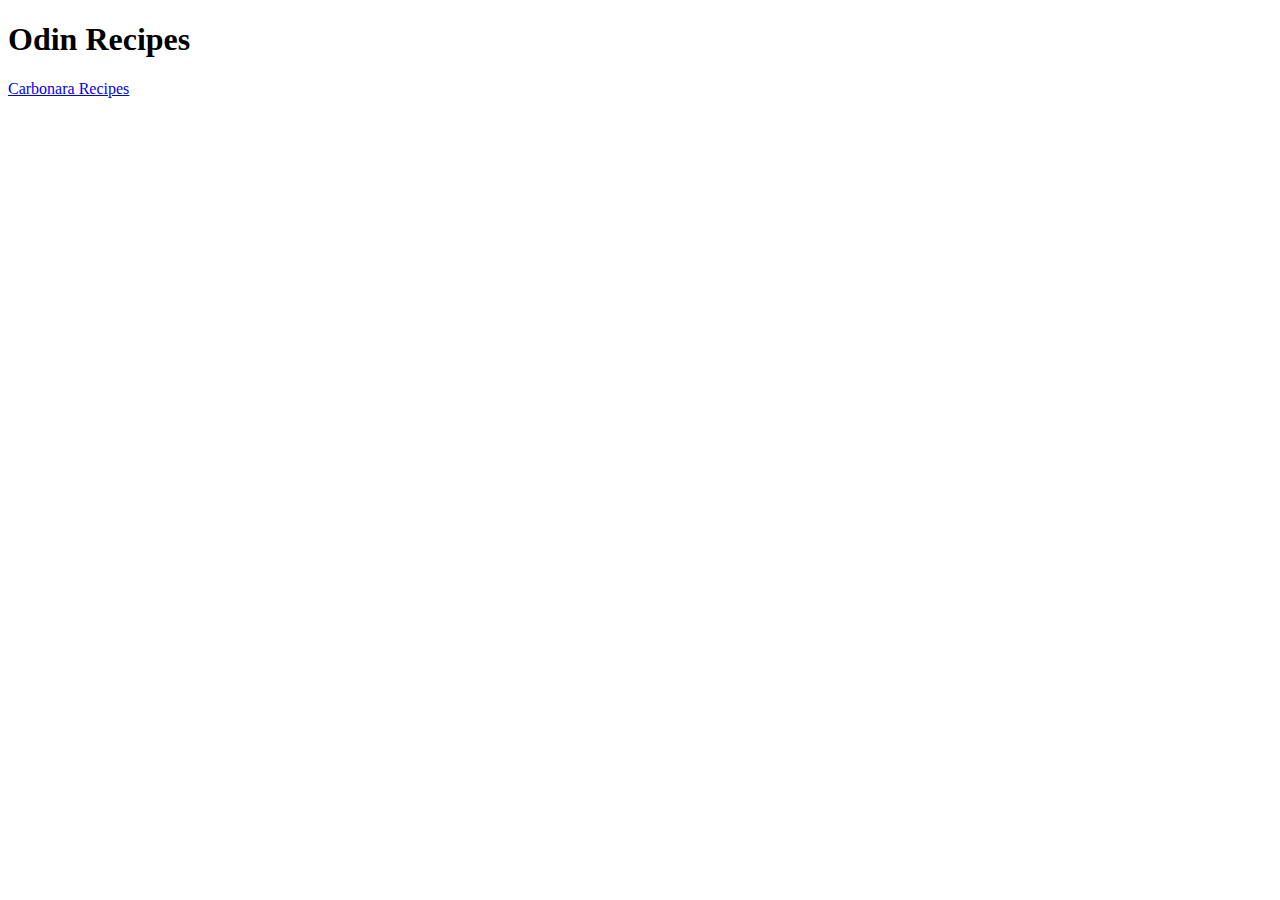
==== index.html @ 0cfb47e1 "<Feat> Add a recipe of carbonara and an image of it in the website" ====
<!DOCTYPE html>
<html lang="en">
    <head>
        <meta charset="UTF-8">
        <title>Odin Recipes</title>
    </head>
    <body>
        <h1> Odin Recipes</h1>
        <a href="./recipes/carbonara.html">Carbonara Recipes</a>
    </body>
</html>
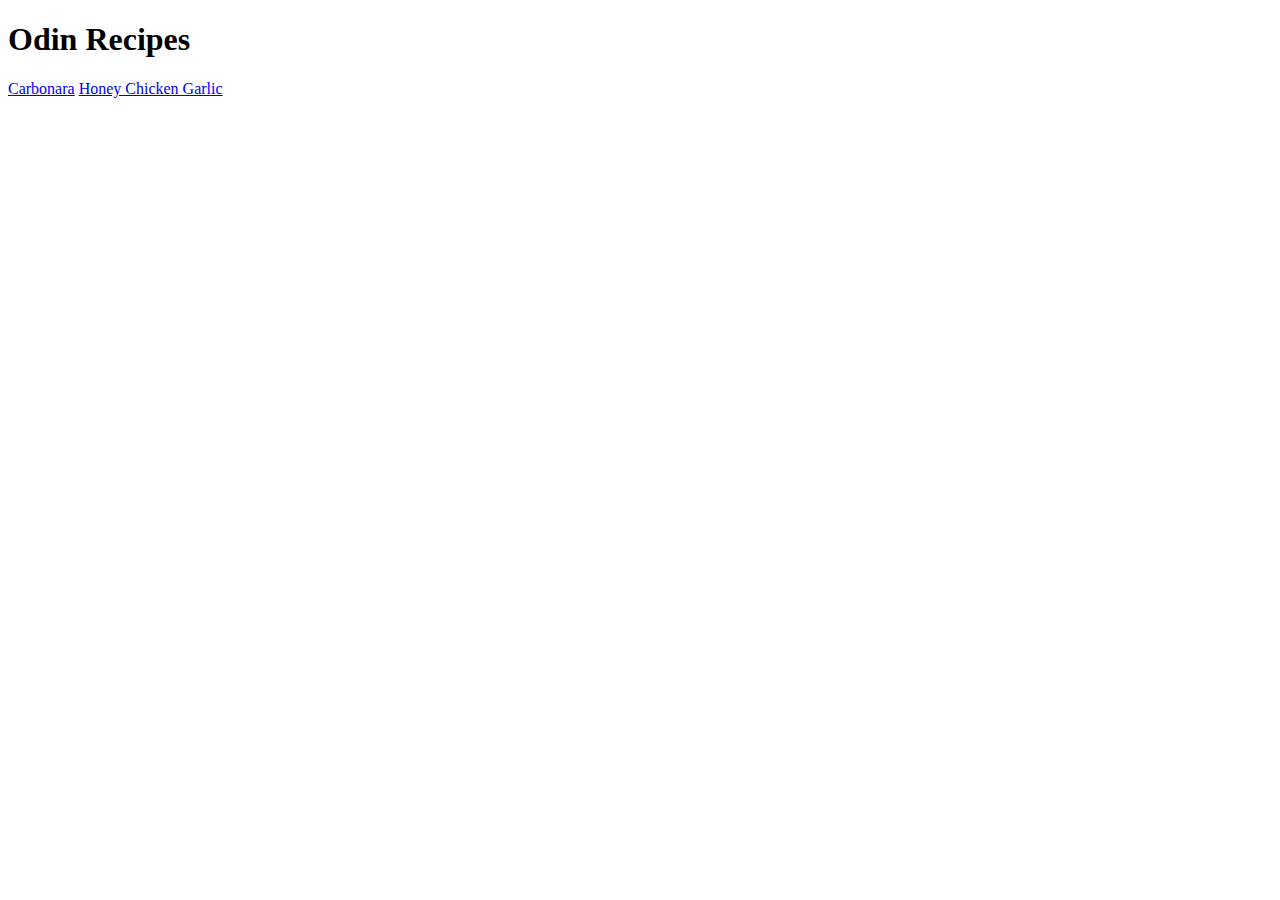
==== commit fb4d846e: "<feat> add a new recipe named honey garlic chicken" ====
--- a/index.html
+++ b/index.html
@@ -6,6 +6,8 @@
     </head>
     <body>
         <h1> Odin Recipes</h1>
-        <a href="./recipes/carbonara.html">Carbonara Recipes</a>
+        <a href="./recipes/carbonara.html">Carbonara</a>
+        <a href="./recipes/honey-garlic-chicken.html"> Honey Chicken Garlic</a>
     </body>
+   
 </html>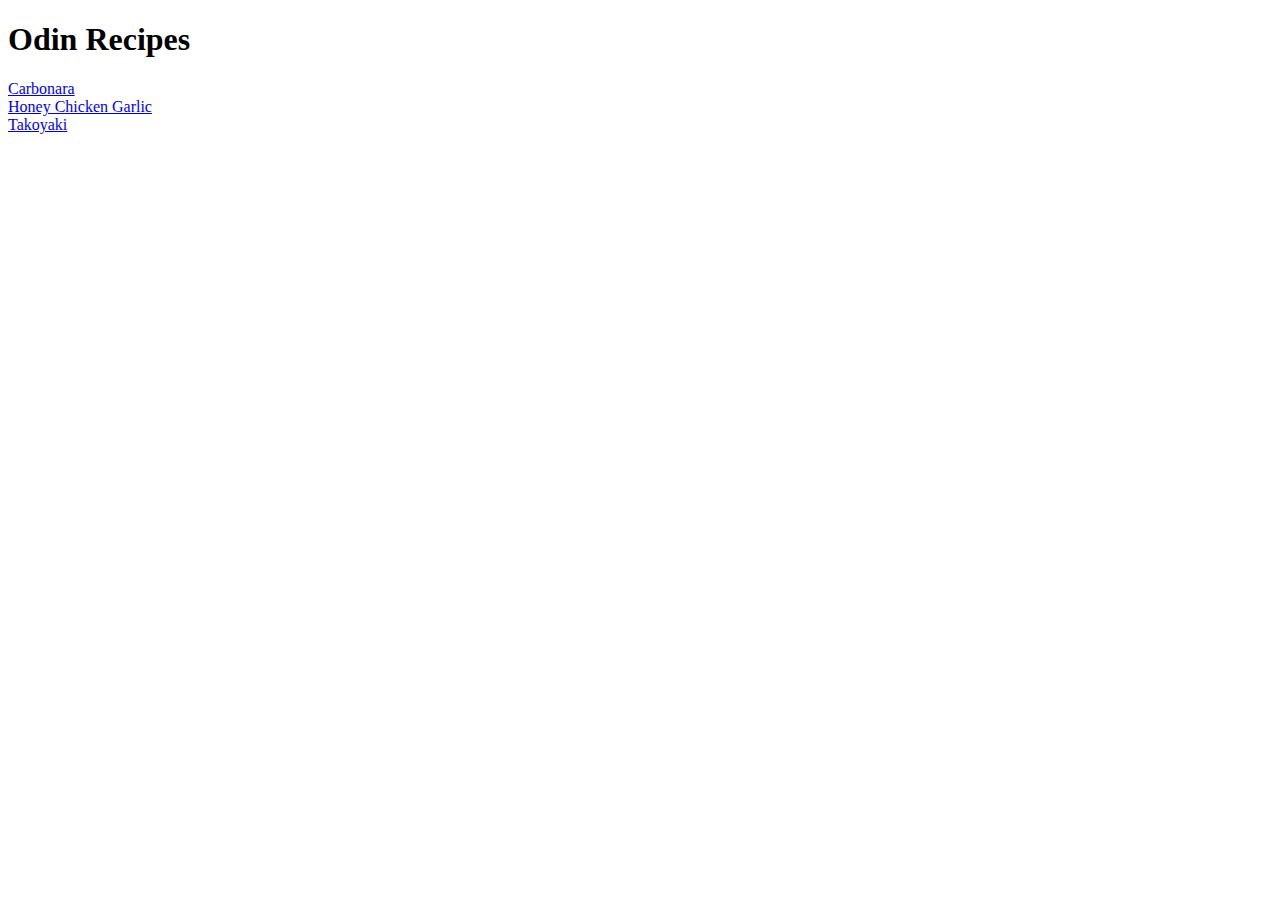
==== commit fcdc022d: "<feat> Add a new recipe for the dish "takoyaki"" ====
--- a/index.html
+++ b/index.html
@@ -6,8 +6,15 @@
     </head>
     <body>
         <h1> Odin Recipes</h1>
+        <div>
         <a href="./recipes/carbonara.html">Carbonara</a>
+        </div>
+        <div>
         <a href="./recipes/honey-garlic-chicken.html"> Honey Chicken Garlic</a>
+        </div>
+        <div>
+            <a href="./recipes/takoyaki.html"> Takoyaki</a>
+        </div>
     </body>
    
 </html>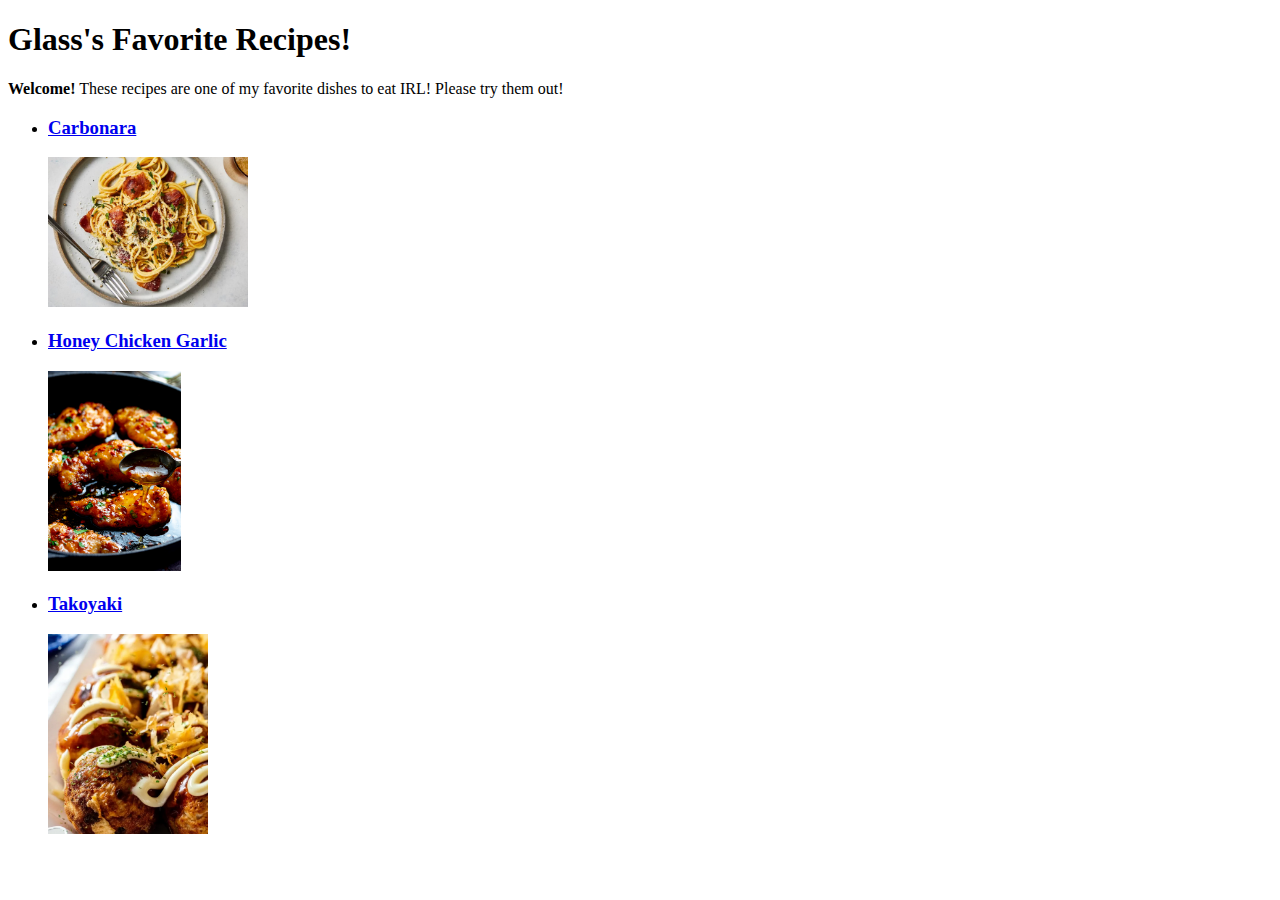
==== commit 7a140080: "<fixed> Change text formatting of the main website" ====
--- a/index.html
+++ b/index.html
@@ -2,19 +2,20 @@
 <html lang="en">
     <head>
         <meta charset="UTF-8">
-        <title>Odin Recipes</title>
+        <title>Glass's Favorite Dishes!</title>
     </head>
     <body>
-        <h1> Odin Recipes</h1>
+        <h1> Glass's Favorite Recipes!</h1>
+        <p> <strong>Welcome!</strong> These recipes are one of my favorite dishes to eat IRL! Please try them out!</p>
+        <ul>
         <div>
-        <a href="./recipes/carbonara.html">Carbonara</a>
-        </div>
-        <div>
-        <a href="./recipes/honey-garlic-chicken.html"> Honey Chicken Garlic</a>
-        </div>
-        <div>
-            <a href="./recipes/takoyaki.html"> Takoyaki</a>
-        </div>
+         <li><h3><a href="./recipes/carbonara.html">Carbonara</a></h3></li>
+         <img src="./img/carbonara.png" width="200" alt="Creamy carbonara with peperoni on top and green residue with it.">
+        <li> <h3><a href="./recipes/honey-garlic-chicken.html"> Honey Chicken Garlic</a></h3></li>
+        <img src="./img/honey-garlic-chicken.png" height="200" alt="Honey garlic covered fried chicken that looks amazing and apetizing.">
+        <li><h3><a href="./recipes/takoyaki.html"> Takoyaki</a></li></h3>
+        <img src="./img/takoyaki.png" height="200" alt="Juicy brown takoyaki with flakes on top and mayo that is topped by powdered green seaweed.">
+        </ul>
     </body>
    
 </html>